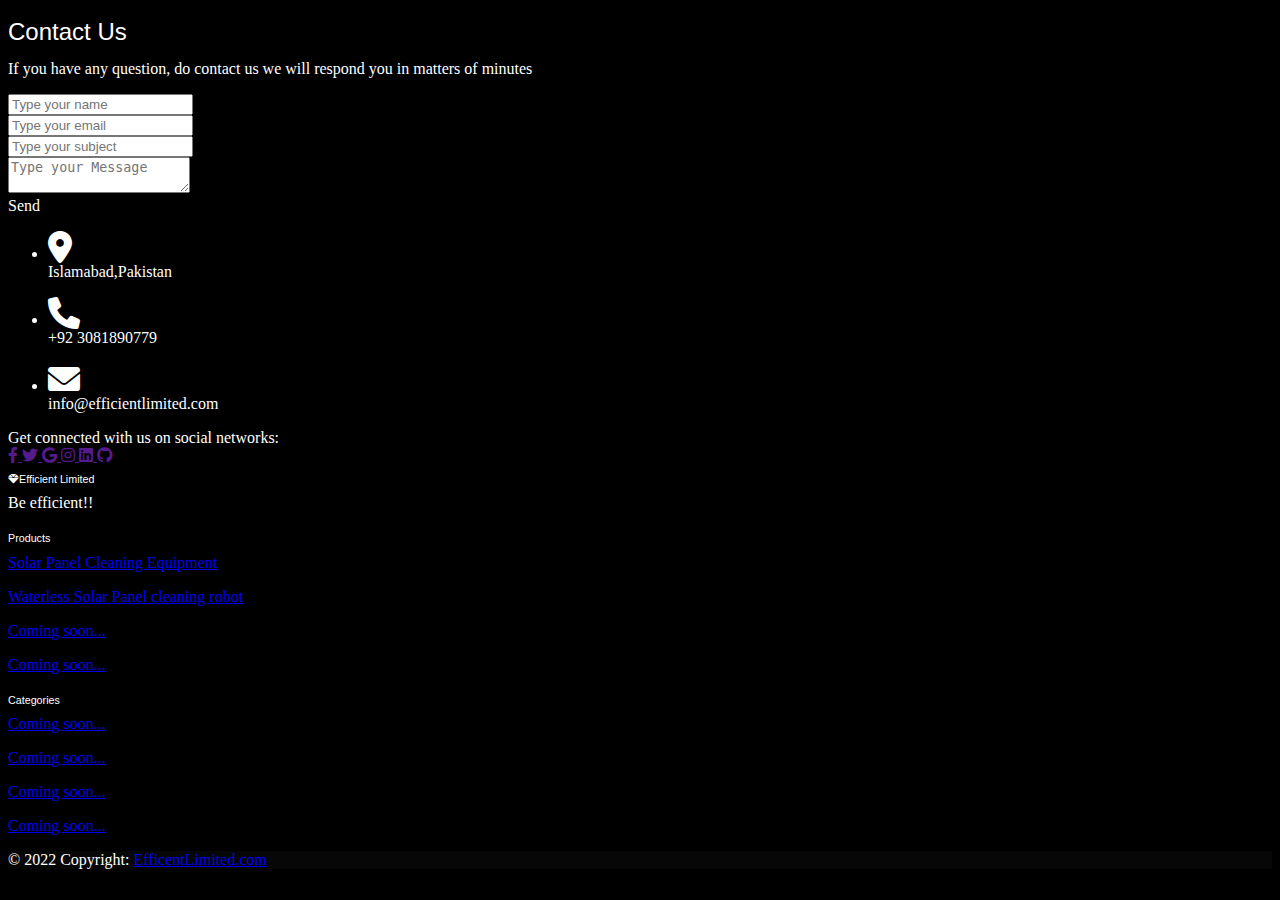
==== contact.html @ 8186268c "first commit" ====
<!DOCTYPE html>
<html lang="en">

<head>

  <meta charset="UTF-8" />
  <meta name="viewport" content="width=device-width, initial-scale=1, shrink-to-fit=no" />
  <meta http-equiv="x-ua-compatible" content="ie=edge" />
  <title>Careeers at Efficient.com</title>
  <!-- Font Awesome -->
  <link rel="stylesheet" href="https://cdnjs.cloudflare.com/ajax/libs/font-awesome/6.0.0/css/all.min.css" />
  <!-- Google Fonts Roboto -->
  <link rel="stylesheet" href="https://fonts.googleapis.com/css2?family=Roboto:wght@300;400;500;700;900&display=swap" />
  <!-- MDB -->
  <link rel="stylesheet" href="css/mdb.min.css" />
  <link rel="stylesheet" href="style.css">
</head>

<body style="background-color: black; overflow-x: hidden;">
  <!--Section: Contact v.2-->
  <section class="mb-4" style="background-color: black; color: white; justify-content: center;">

    <!--Section heading-->
    <h2 class="h1-responsive font-weight-bold text-center my-4">Contact Us</h2>
    <!--Section description-->
    <p class="text-center w-responsive mx-auto mb-5">If you have any question, do contact us we will respond you in
      matters of minutes
    </p>

    <div class="row">

      <!--Grid column-->
      <div class="col-md-9 mb-md-0 mb-5">
        <form id="contact-form" name="contact-form" action="mail.php" method="POST">

          <!--Grid row-->
          <div class="row">

            <!--Grid column-->
            <div class="col-md-6">
              <div class="md-form mb-0">
                <input type="text" id="name" name="name" placeholder="Type your name" class="form-control" required>
                <label for="name" class=""></label>
              </div>
            </div>
            <!--Grid column-->

            <!--Grid column-->
            <div class="col-md-6">
              <div class="md-form mb-0">
                <input type="text" id="email" name="email" placeholder="Type your email" class="form-control" required>
                <label for="email" class=""></label>
              </div>
            </div>
            <!--Grid column-->

          </div>
          <!--Grid row-->

          <!--Grid row-->
          <div class="row">
            <div class="col-md-12">
              <div class="md-form mb-0">
                <input type="text" id="subject" name="subject" placeholder="Type your subject" class="form-control"
                  required>
                <label for="subject" class=""></label>
              </div>
            </div>
          </div>
          <!--Grid row-->

          <!--Grid row-->
          <div class="row">

            <!--Grid column-->
            <div class="col-md-12">

              <div class="md-form">
                <textarea type="text" id="message" name="message" placeholder="Type your Message" rows="2"
                  class="form-control md-textarea"></textarea>
                <label for="message"></label>
              </div>

            </div>
          </div>
          <!--Grid row-->

        </form>

        <div class="text-center text-md-left">
          <a class="btn btn-primary" onclick="document.getElementById('contact-form').submit();">Send</a>
        </div>
        <div class="status"></div>
      </div>
      <!--Grid column-->

      <!--Grid column-->
      <div class="col-md-3 text-center">
        <ul class="list-unstyled mb-0">
          <li><i class="fas fa-map-marker-alt fa-2x"></i>
            <p>Islamabad,Pakistan</p>
          </li>

          <li><i class="fas fa-phone mt-4 fa-2x"></i>
            <p>+92 3081890779</p>
          </li>

          <li><i class="fas fa-envelope mt-4 fa-2x"></i>
            <p>info@efficientlimited.com</p>
          </li>
        </ul>
      </div>
      <!--Grid column-->

    </div>
    <!-- Footer -->
    <footer class="text-center text-lg-start bg-light text-muted">
      <!-- Section: Social media -->
      <section class="d-flex justify-content-center justify-content-lg-between p-4 border-bottom">
        <!-- Left -->
        <div class="me-5 d-none d-lg-block">
          <span>Get connected with us on social networks:</span>
        </div>
        <!-- Left -->

        <!-- Right -->
        <div>
          <a href="" class="me-4 text-reset">
            <i class="fab fa-facebook-f"></i>
          </a>
          <a href="" class="me-4 text-reset">
            <i class="fab fa-twitter"></i>
          </a>
          <a href="" class="me-4 text-reset">
            <i class="fab fa-google"></i>
          </a>
          <a href="" class="me-4 text-reset">
            <i class="fab fa-instagram"></i>
          </a>
          <a href="" class="me-4 text-reset">
            <i class="fab fa-linkedin"></i>
          </a>
          <a href="" class="me-4 text-reset">
            <i class="fab fa-github"></i>
          </a>
        </div>
        <!-- Right -->
      </section>
      <!-- Section: Social media -->

      <!-- Section: Links  -->
      <section class="">
        <div class="container text-center text-md-start mt-5">
          <!-- Grid row -->
          <div class="row mt-3">
            <!-- Grid column -->
            <div class="col-md-3 col-lg-4 col-xl-3 mx-auto mb-4">
              <!-- Content -->
              <h6 class="text-uppercase fw-bold mb-4">
                <i class="fas fa-gem me-3"></i>Efficient Limited
              </h6>
              <p>
                Be efficient!!
              </p>
            </div>
            <!-- Grid column -->

            <!-- Grid column -->
            <div class="col-md-2 col-lg-2 col-xl-2 mx-auto mb-4">
              <!-- Links -->
              <h6 class="text-uppercase fw-bold mb-4">
                Products
              </h6>
              <p>
                <a href="#!" class="text-reset">Solar Panel Cleaning Equipment</a>
              </p>
              <p>
                <a href="#!" class="text-reset">Waterless Solar Panel cleaning robot</a>
              </p>
              <p>
                <a href="#!" class="text-reset">Coming soon...</a>
              </p>
              <p>
                <a href="#!" class="text-reset">Coming soon...</a>
              </p>
            </div>
            <!-- Grid column -->

            <!-- Grid column -->
            <div class="col-md-3 col-lg-2 col-xl-2 mx-auto mb-4">
              <!-- Links -->
              <h6 class="text-uppercase fw-bold mb-4">
                Categories
              </h6>
              <p>
                <a href="#!" class="text-reset">Coming soon...</a>
              </p>
              <p>
                <a href="#!" class="text-reset">Coming soon...</a>
              </p>
              <p>
                <a href="#!" class="text-reset">Coming soon...</a>
              </p>
              <p>
                <a href="#!" class="text-reset">Coming soon...</a>
              </p>
            </div>
            <!-- Grid column -->

            <!-- Grid column -->
            <!-- <div class="col-md-4 col-lg-3 col-xl-3 mx-auto mb-md-0 mb-4">
         
          <h6 class="text-uppercase fw-bold mb-4">
            Contact
          </h6>
          <p><i class="fas fa-home me-3"></i> Islamabad, Pakistan</p>
          <p>
            <i class="fas fa-envelope me-3"></i>
            info@example.com
          </p>
          <p><i class="fas fa-phone me-3"></i>+92 3081890779 </p>
        </div> -->
            <!-- Grid column -->
          </div>
          <!-- Grid row -->
        </div>
      </section>
      <!-- Section: Links  -->

      <!-- Copyright -->
      <div class="text-center p-4" style="background-color: rgb(8, 7, 8)	; color: white;">
        © 2022 Copyright:
        <a class="text-reset fw-bold" href="index.html">EfficentLimited.com</a>
      </div>
      <!-- Copyright -->
    </footer>
    <!-- Footer -->

  </section>
  <script type="text/javascript" src="js/mdb.min.js"></script>

  <script type="text/javascript"></script>
</body>

</html>
---- style.css ----
.mb-5 {
  margin-bottom: 1rem !important;
}

p {
  margin-top: 0;
  margin-bottom: 1rem;
}

.carousel .carousel-item {
  height: 200px;
}

.carousel-item img {
  /*     Class for slider */
  position: absolute;
  object-fit: cover;
  top: 0;
  left: 0;
  min-height: 50px;
}

.h1,
.h2,
.h3,
.h4,
.h5,
.h6,
h1,
h2,
h3,
h4,
h5,
h6 {

  line-height: 2;
}

h1,
h2,
h3,
h4,
h5,
h6 {
  font-family: "Segoe UI", Arial, sans-serif;
  font-weight: 400;
  margin: 4px 0;
}

@media screen and (max-width: 1000px) {

  html,
  body {
    overflow-x: hidden;
  }
}

@media screen and (max-width: 800px) {

  html,
  body {
    overflow-x: hidden;
  }

  element.style {
    text-align: center;
    margin-top: 50px;
    margin-right: 50px;
  }
}

@media screen and (max-width: 550px) {
  img {
    border-style: none;
    margin-left: 0px;
  }

  element.style {
    margin-left: 0px;
  }

  .card-img-top h-100 {
    margin: 0px;
  }
}

@media screen and (max-width: 600px) {

  html,
  body {
    overflow-x: hidden;
  }
}

@media screen and (max-width: 480px) {

  html,
  body {
    overflow-x: hidden;
  }

  img {
    border-style: none;
    /* margin-left: 40px;
    margin-right: 40px; */
  }
}
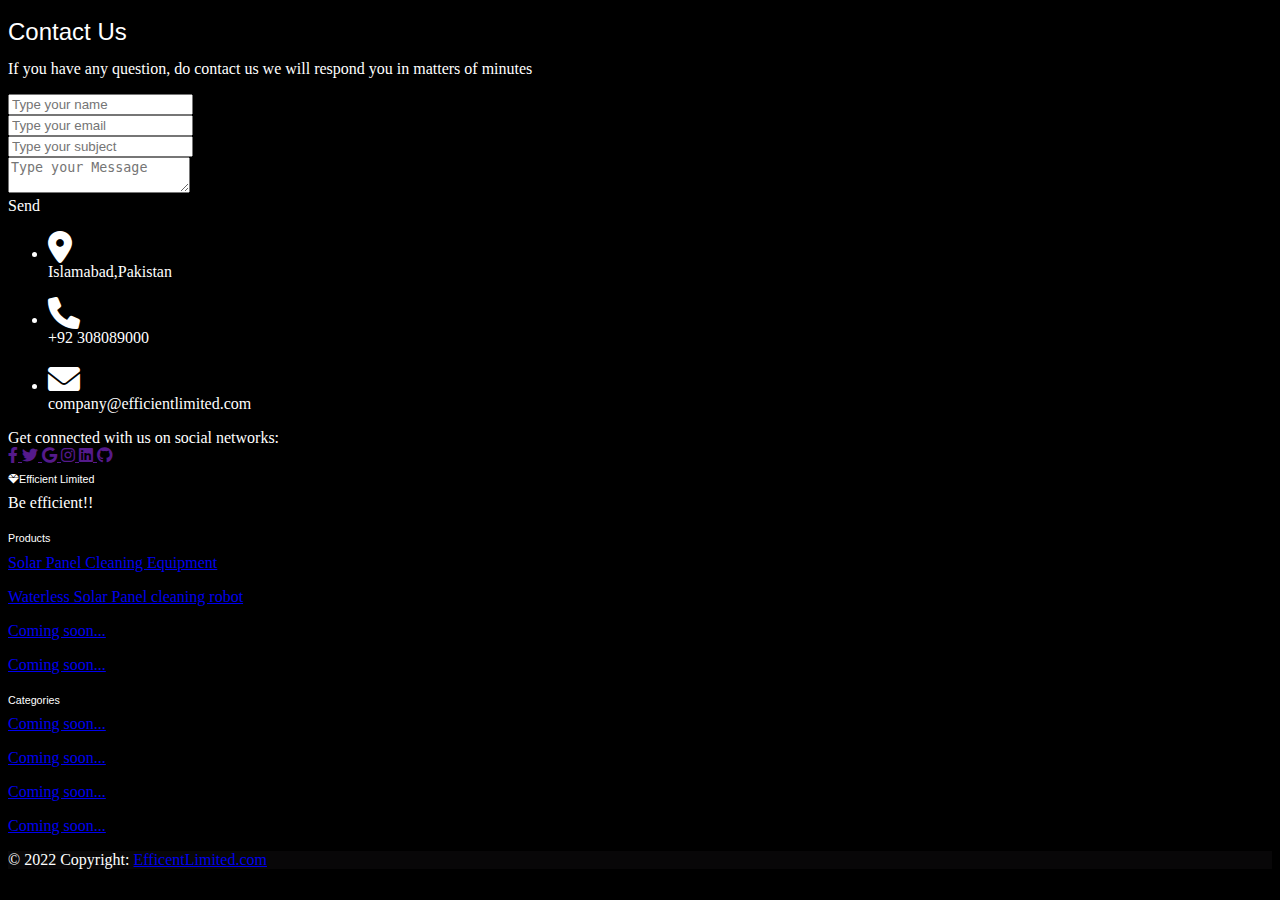
==== commit 6b5ffee5: "Update contact.html" ====
--- a/contact.html
+++ b/contact.html
@@ -102,11 +102,11 @@
           </li>
 
           <li><i class="fas fa-phone mt-4 fa-2x"></i>
-            <p>+92 3081890779</p>
+            <p>+92 308089000</p>
           </li>
 
           <li><i class="fas fa-envelope mt-4 fa-2x"></i>
-            <p>info@efficientlimited.com</p>
+            <p>company@efficientlimited.com</p>
           </li>
         </ul>
       </div>
@@ -242,4 +242,4 @@
   <script type="text/javascript"></script>
 </body>
 
-</html>+</html>
